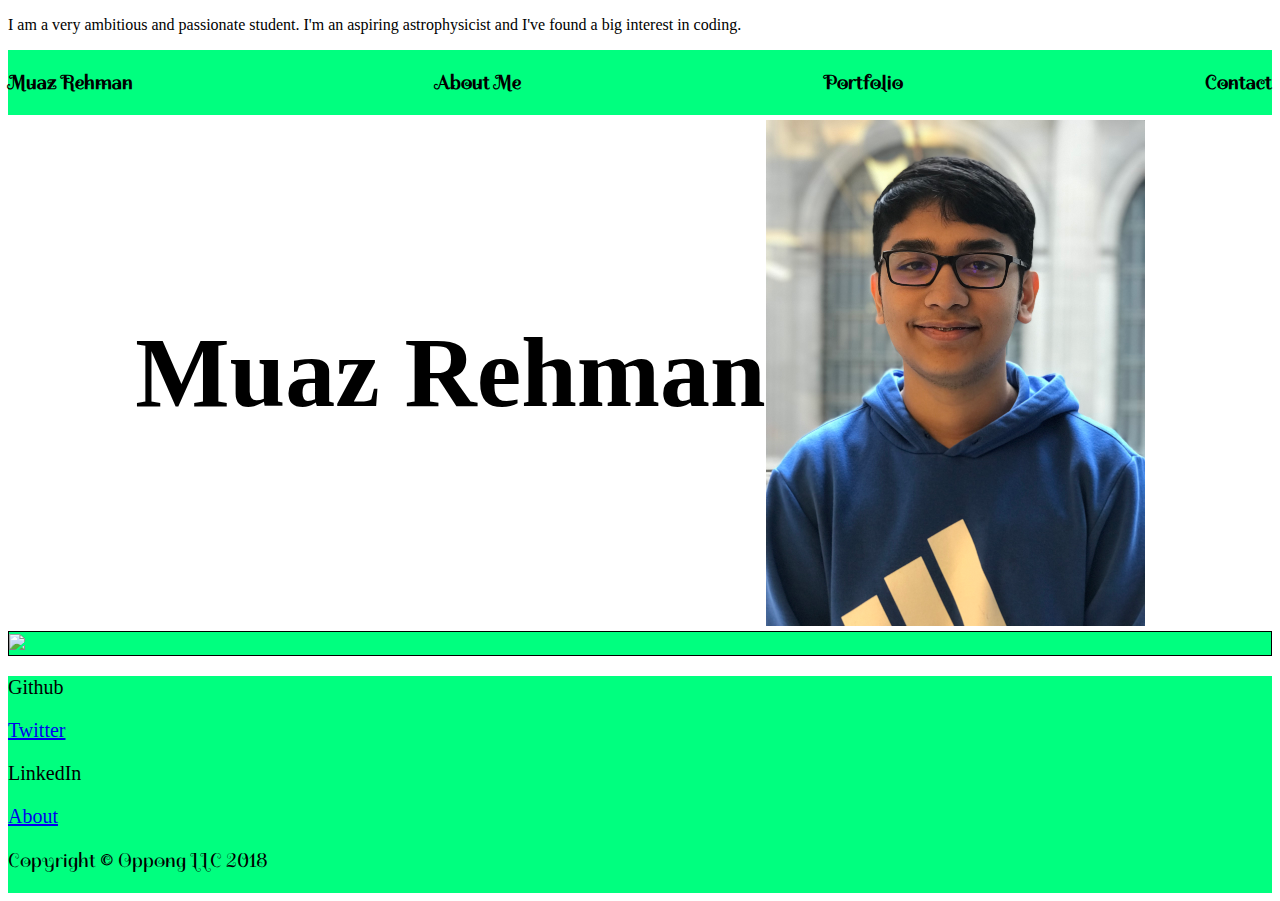
==== about.html @ c744eb2b "I hate astronomy" ====
<!DOCTYPE html>
<html>
    <head>
        <title>Portfolio</title>
        <link href="https://fonts.googleapis.com/css?family=Notable" rel="stylesheet">
        <link href="https://fonts.googleapis.com/css?family=Oswald" rel="stylesheet">
        <link href="https://fonts.googleapis.com/css?family=Spirax" rel="stylesheet">
        <link rel="stylesheet" href="style.css">
    </head>
    <body>
        <p>I am a very ambitious and passionate student. I'm an aspiring astrophysicist and I've found a big interest in coding.</p>
        <div class="row footer">
            <p><strong>Muaz Rehman </strong></p>
            <p><strong>About Me </strong></p>
            <p><strong>Portfolio </strong> </p>
            <p><strong>Contact </strong></p> 
        </div>
        <div class="row mid">
            <h1>Muaz Rehman</h1>
            <img class="headshot"src="headshot.jpg">
            <h1> </h1>
        </div>
        <div class="row aboutme">
            <img src="https://en-exact-sciences.tau.ac.il/sites/exactsci_en.tau.ac.il/files/styles/faculty_banner_729x359/public/astrophysics_home_page_729X359-2_0.jpg?itok=xQl7j2W9">
        </div>
        <div class="row contact">
                <p>Github</p>
                </p><a href="https://twitter.com/MuazRehman">Twitter</a>
                <p>LinkedIn</p>
                <a href="about.html">About</a>
        </div>
         <div class="row footer">
            <p>Copyright © Oppong LLC 2018</p>
        </div>
    </body>
</html>
---- style.css ----
.row{   

    background-color: SPRINGGREEN;
    color:black;
    font-size:20px;
}
.headshot{
    width:30%;
   
}
.mid{
    background-color:white;
    color:black;
    align-items:center;
    font-size:50px;
    margin-top:5px;
    margin-bottom:5px;
}
.aboutme{
    border:1px solid black;   
}

p {
    color: black;
}

.footer {
    display: flex;
    justify-content: space-between;
    font-family: 'Spirax', cursive;
}

.mid {
    display: flex;
    justify-content: center;
}
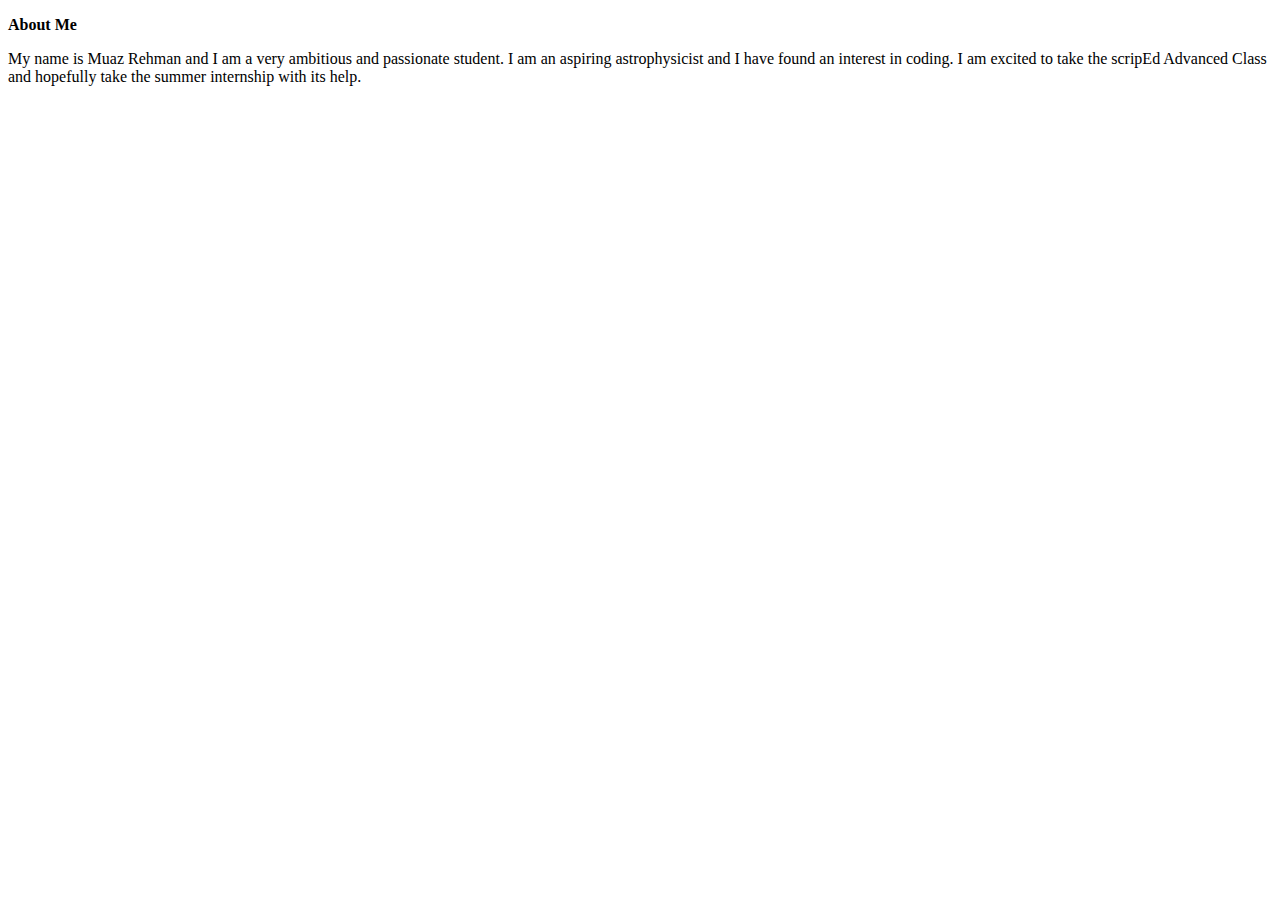
==== commit 7c5505e4: "Website" ====
--- a/about.html
+++ b/about.html
@@ -1,36 +1,10 @@
 <!DOCTYPE html>
 <html>
     <head>
-        <title>Portfolio</title>
-        <link href="https://fonts.googleapis.com/css?family=Notable" rel="stylesheet">
-        <link href="https://fonts.googleapis.com/css?family=Oswald" rel="stylesheet">
-        <link href="https://fonts.googleapis.com/css?family=Spirax" rel="stylesheet">
-        <link rel="stylesheet" href="style.css">
+        <title> </title>
     </head>
     <body>
-        <p>I am a very ambitious and passionate student. I'm an aspiring astrophysicist and I've found a big interest in coding.</p>
-        <div class="row footer">
-            <p><strong>Muaz Rehman </strong></p>
-            <p><strong>About Me </strong></p>
-            <p><strong>Portfolio </strong> </p>
-            <p><strong>Contact </strong></p> 
-        </div>
-        <div class="row mid">
-            <h1>Muaz Rehman</h1>
-            <img class="headshot"src="headshot.jpg">
-            <h1> </h1>
-        </div>
-        <div class="row aboutme">
-            <img src="https://en-exact-sciences.tau.ac.il/sites/exactsci_en.tau.ac.il/files/styles/faculty_banner_729x359/public/astrophysics_home_page_729X359-2_0.jpg?itok=xQl7j2W9">
-        </div>
-        <div class="row contact">
-                <p>Github</p>
-                </p><a href="https://twitter.com/MuazRehman">Twitter</a>
-                <p>LinkedIn</p>
-                <a href="about.html">About</a>
-        </div>
-         <div class="row footer">
-            <p>Copyright © Oppong LLC 2018</p>
-        </div>
+        <p><strong>About Me</strong></p>
+        <p>My name is Muaz Rehman and I am a very ambitious and passionate student. I am an aspiring astrophysicist and I have found an interest in coding. I am excited to take the scripEd Advanced Class and hopefully take the summer internship with its help.</p>
     </body>
 </html>
